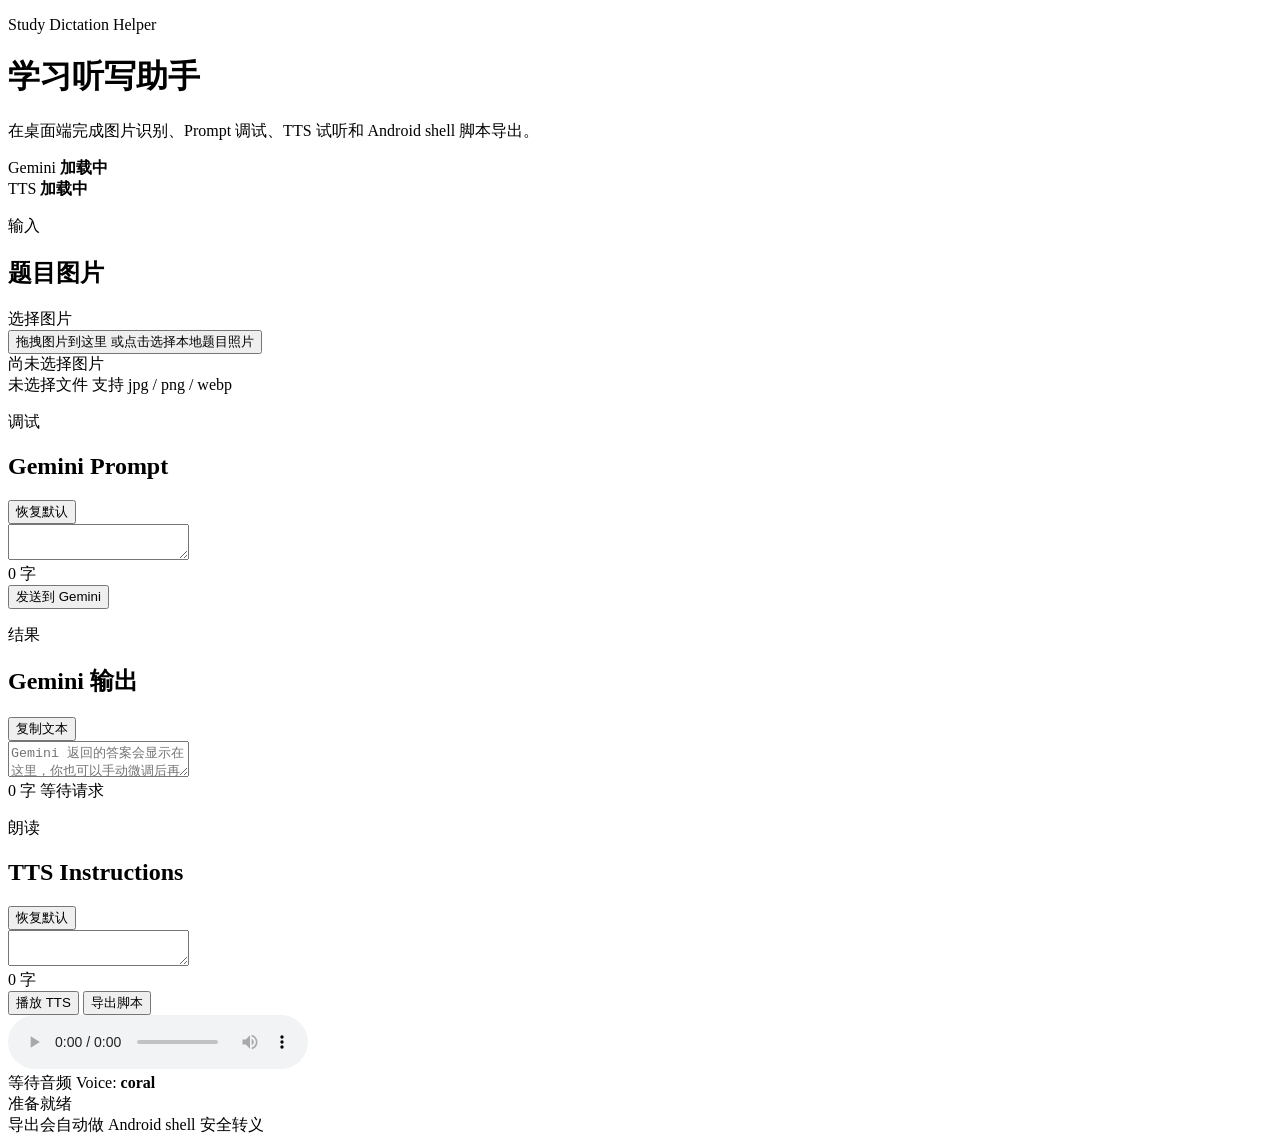
==== glasses-auto-answer/debug-tool/static/index.html @ f286ed9f "Initial commit: Vibe Schooling — AI-powered academic automation toolkit Three modules: - Canvas Snip" ====
<!DOCTYPE html>
<html lang="zh-CN">
  <head>
    <meta charset="UTF-8" />
    <meta name="viewport" content="width=device-width, initial-scale=1.0" />
    <title>学习听写助手</title>
    <link rel="stylesheet" href="/static/styles.css" />
  </head>
  <body>
    <div class="app-shell">
      <header class="hero">
        <div>
          <p class="eyebrow">Study Dictation Helper</p>
          <h1>学习听写助手</h1>
          <p class="hero-copy">
            在桌面端完成图片识别、Prompt 调试、TTS 试听和 Android shell 脚本导出。
          </p>
        </div>
        <div class="hero-meta">
          <div class="meta-chip">
            <span>Gemini</span>
            <strong id="geminiModelLabel">加载中</strong>
          </div>
          <div class="meta-chip">
            <span>TTS</span>
            <strong id="ttsModelLabel">加载中</strong>
          </div>
        </div>
      </header>

      <main class="workspace">
        <section class="card card-image">
          <div class="section-title">
            <div>
              <p class="kicker">输入</p>
              <h2>题目图片</h2>
            </div>
            <label class="ghost-button" for="imageInput">选择图片</label>
            <input id="imageInput" type="file" accept="image/*" hidden />
          </div>
          <button id="dropzone" class="dropzone" type="button">
            <span class="dropzone-title">拖拽图片到这里</span>
            <span class="dropzone-subtitle">或点击选择本地题目照片</span>
          </button>
          <div class="preview-frame">
            <img id="previewImage" alt="预览图" hidden />
            <div id="previewEmpty" class="preview-empty">尚未选择图片</div>
          </div>
          <div class="info-row">
            <span id="imageName">未选择文件</span>
            <span id="imageMeta">支持 jpg / png / webp</span>
          </div>
        </section>

        <section class="card card-editor">
          <div class="section-title">
            <div>
              <p class="kicker">调试</p>
              <h2>Gemini Prompt</h2>
            </div>
            <button id="resetPromptButton" class="ghost-button" type="button">恢复默认</button>
          </div>
          <textarea id="promptInput" class="editor editor-tall" spellcheck="false"></textarea>
          <div class="toolbar">
            <div class="stats"><span id="promptStats">0 字</span></div>
            <button id="geminiButton" class="primary-button" type="button">发送到 Gemini</button>
          </div>
        </section>

        <section class="card card-output">
          <div class="section-title">
            <div>
              <p class="kicker">结果</p>
              <h2>Gemini 输出</h2>
            </div>
            <button id="copyOutputButton" class="ghost-button" type="button">复制文本</button>
          </div>
          <textarea id="outputInput" class="editor editor-medium" spellcheck="false" placeholder="Gemini 返回的答案会显示在这里，你也可以手动微调后再送去 TTS。"></textarea>
          <div class="info-row">
            <span id="outputStats">0 字</span>
            <span id="geminiStatus">等待请求</span>
          </div>
        </section>

        <section class="card card-tts">
          <div class="section-title">
            <div>
              <p class="kicker">朗读</p>
              <h2>TTS Instructions</h2>
            </div>
            <button id="resetTtsButton" class="ghost-button" type="button">恢复默认</button>
          </div>
          <textarea id="ttsInput" class="editor editor-medium" spellcheck="false"></textarea>
          <div class="toolbar">
            <div class="stats"><span id="ttsStats">0 字</span></div>
            <div class="button-row">
              <button id="ttsButton" class="primary-button" type="button">播放 TTS</button>
              <button id="exportButton" class="secondary-button" type="button">导出脚本</button>
            </div>
          </div>
          <audio id="audioPlayer" controls preload="none"></audio>
          <div class="info-row">
            <span id="ttsStatus">等待音频</span>
            <span>Voice: <strong id="voiceLabel">coral</strong></span>
          </div>
        </section>
      </main>

      <footer class="status-bar">
        <div id="globalStatus">准备就绪</div>
        <div class="status-hint">导出会自动做 Android shell 安全转义</div>
      </footer>
    </div>

    <script src="/static/app.js"></script>
  </body>
</html>
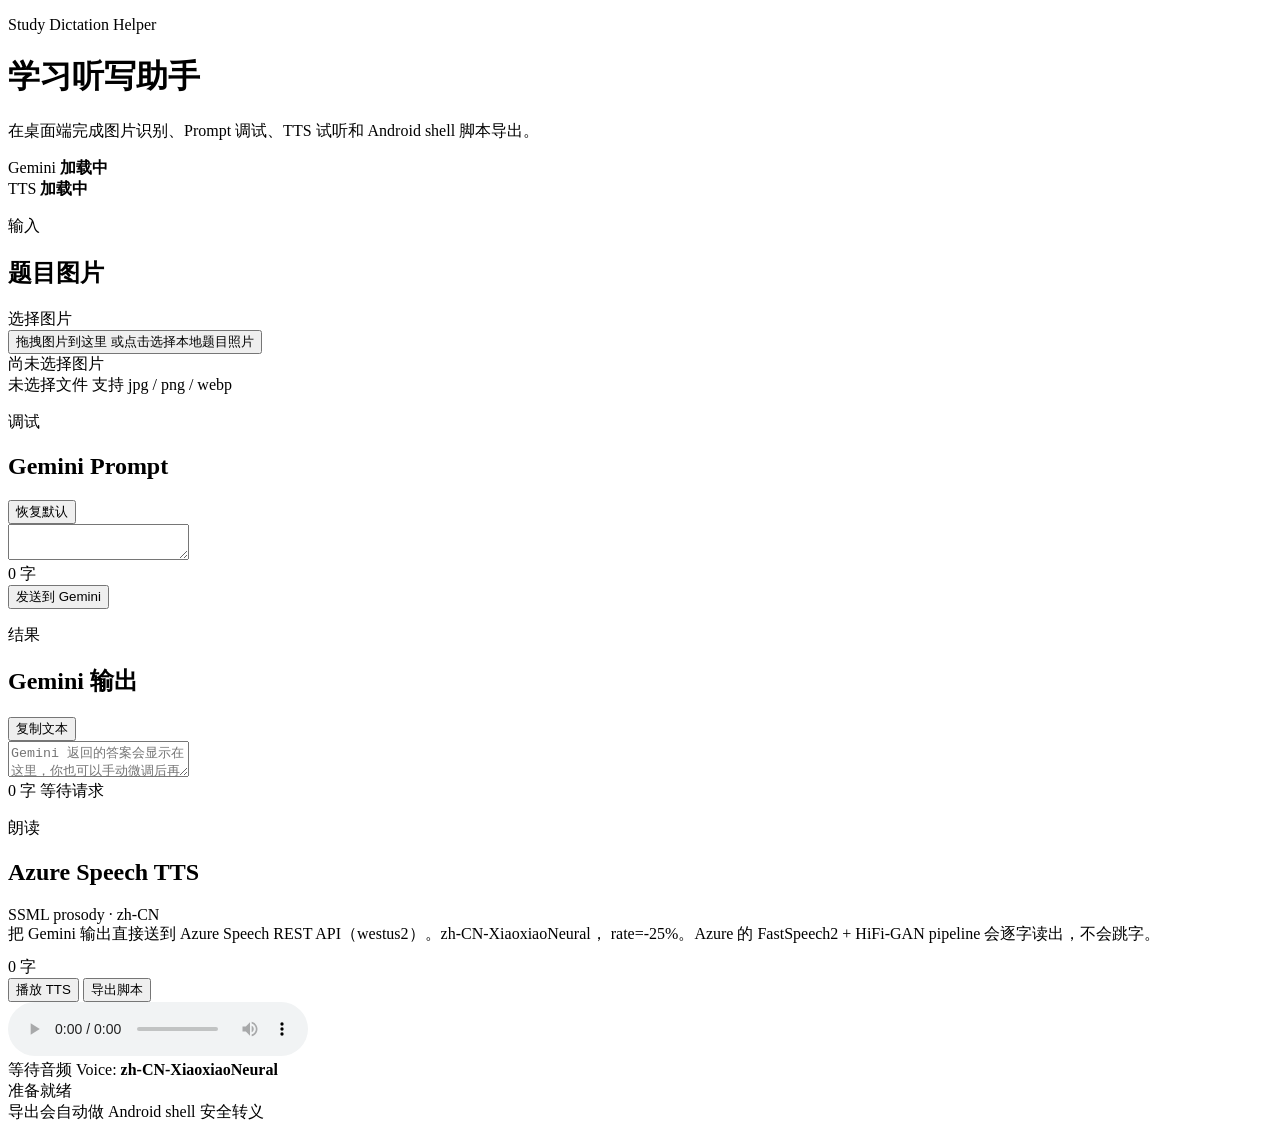
==== commit 0a69a00e: "Switch TTS to Azure Speech direct, drop edge-tts server End-to-end latency went from ~30-40s (OpenAI" ====
--- a/glasses-auto-answer/debug-tool/static/index.html
+++ b/glasses-auto-answer/debug-tool/static/index.html
@@ -50,6 +50,13 @@
             <span id="imageName">未选择文件</span>
             <span id="imageMeta">支持 jpg / png / webp</span>
           </div>
+          <div class="toolbar" id="preprocessRow" hidden>
+            <div class="stats"><span id="preprocessStatus">未预处理</span></div>
+            <div class="button-row">
+              <button id="preprocessButton" class="ghost-button" type="button">预处理（裁纸张）</button>
+              <button id="restoreOriginalButton" class="ghost-button" type="button" hidden>还原原图</button>
+            </div>
+          </div>
         </section>
 
         <section class="card card-editor">
@@ -86,11 +93,14 @@
           <div class="section-title">
             <div>
               <p class="kicker">朗读</p>
-              <h2>TTS Instructions</h2>
+              <h2>Azure Speech TTS</h2>
             </div>
-            <button id="resetTtsButton" class="ghost-button" type="button">恢复默认</button>
+            <span class="ghost-button" style="cursor: default;">SSML prosody · zh-CN</span>
           </div>
-          <textarea id="ttsInput" class="editor editor-medium" spellcheck="false"></textarea>
+          <p class="hero-copy" style="margin: 0 0 12px;">
+            把 Gemini 输出直接送到 Azure Speech REST API（westus2）。zh-CN-XiaoxiaoNeural，
+            rate=-25%。Azure 的 FastSpeech2 + HiFi-GAN pipeline 会逐字读出，不会跳字。
+          </p>
           <div class="toolbar">
             <div class="stats"><span id="ttsStats">0 字</span></div>
             <div class="button-row">
@@ -101,7 +111,7 @@
           <audio id="audioPlayer" controls preload="none"></audio>
           <div class="info-row">
             <span id="ttsStatus">等待音频</span>
-            <span>Voice: <strong id="voiceLabel">coral</strong></span>
+            <span>Voice: <strong id="voiceLabel">zh-CN-XiaoxiaoNeural</strong></span>
           </div>
         </section>
       </main>
